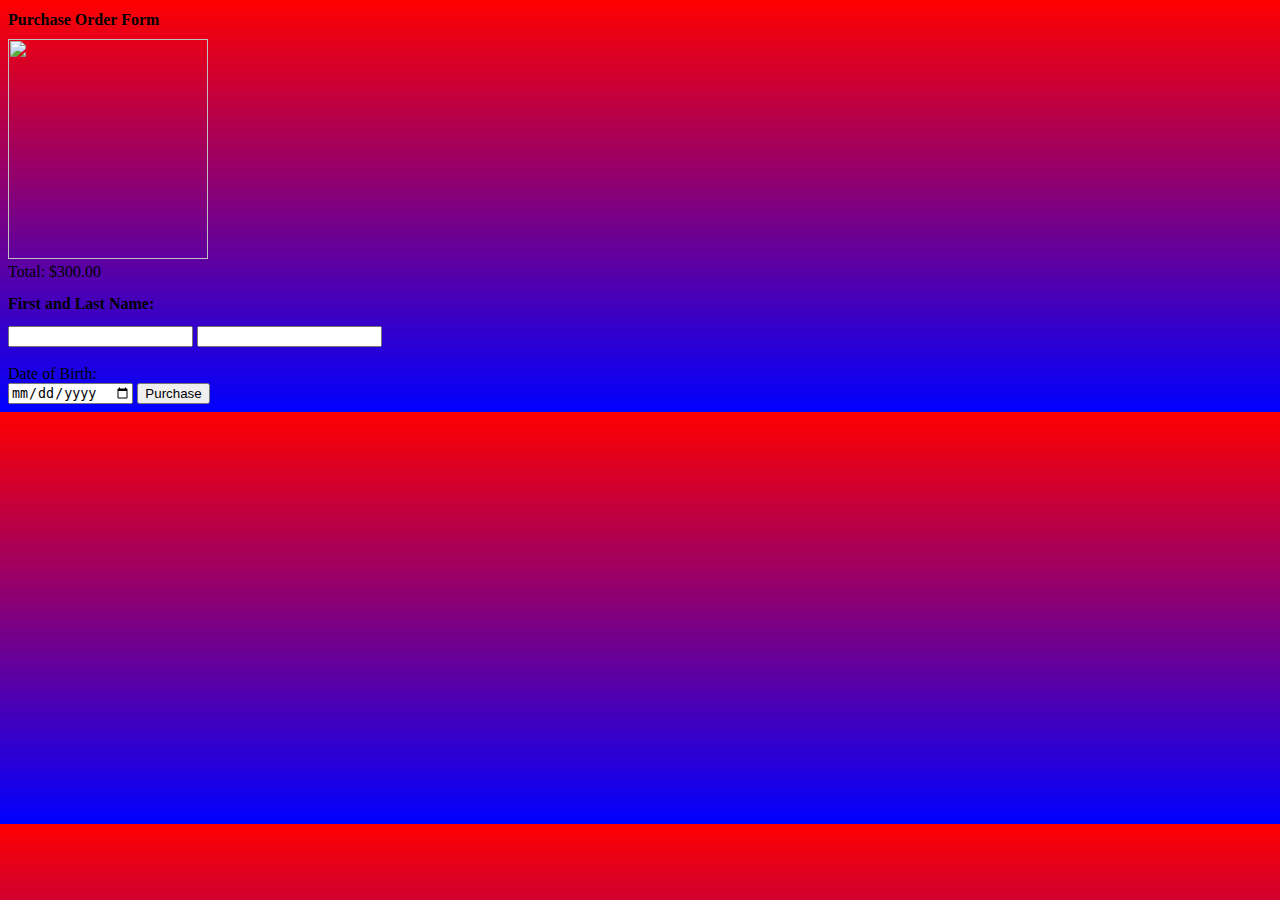
==== index23.html @ 29149e2b "Update index23.html" ====
<!DOCTYPE html>
<html lang="en">
<head>
    <meta charset="UTF-8">
    <meta http-equiv="X-UA-Compatible" content="IE=edge">
    <meta name="viewport" content="width=device-width, initial-scale=1.0">
    <title>Order Form</title>
    <link rel="stylesheet" type="text/css" href="style.css"/>
</head>
<body>
     <head>
        <style>
            body {
                    background: linear-gradient(red, blue)}
            </style> 
        
         </head>
    <h1>
    Purchase Order Form
    </h1>
    <img src="https://m.media-amazon.com/images/I/71dDcOto3KL._SX522_.jpg" width="200" height="220">
    <br>
    Total: $300.00
    <br>
    <h2>
        First and Last Name:
    </h2>
        <input type="First Name">
        <input type="Last Name">
        <br>
        <br>
        Date of Birth:
        <br>
        <input type="date">
        <button name="subject" 
        type="submit" 
        value="HTML">Purchase</button>
</body>
</html>
---- style.css ----
h1 {
    font-family: fantasy; 
    font-size: 1rem;
}
 
h2 {
    font-family: 'Times New Roman', Times, serif;
    font-size: 1rem;
}

   {background-color: antiquewhite;
   }
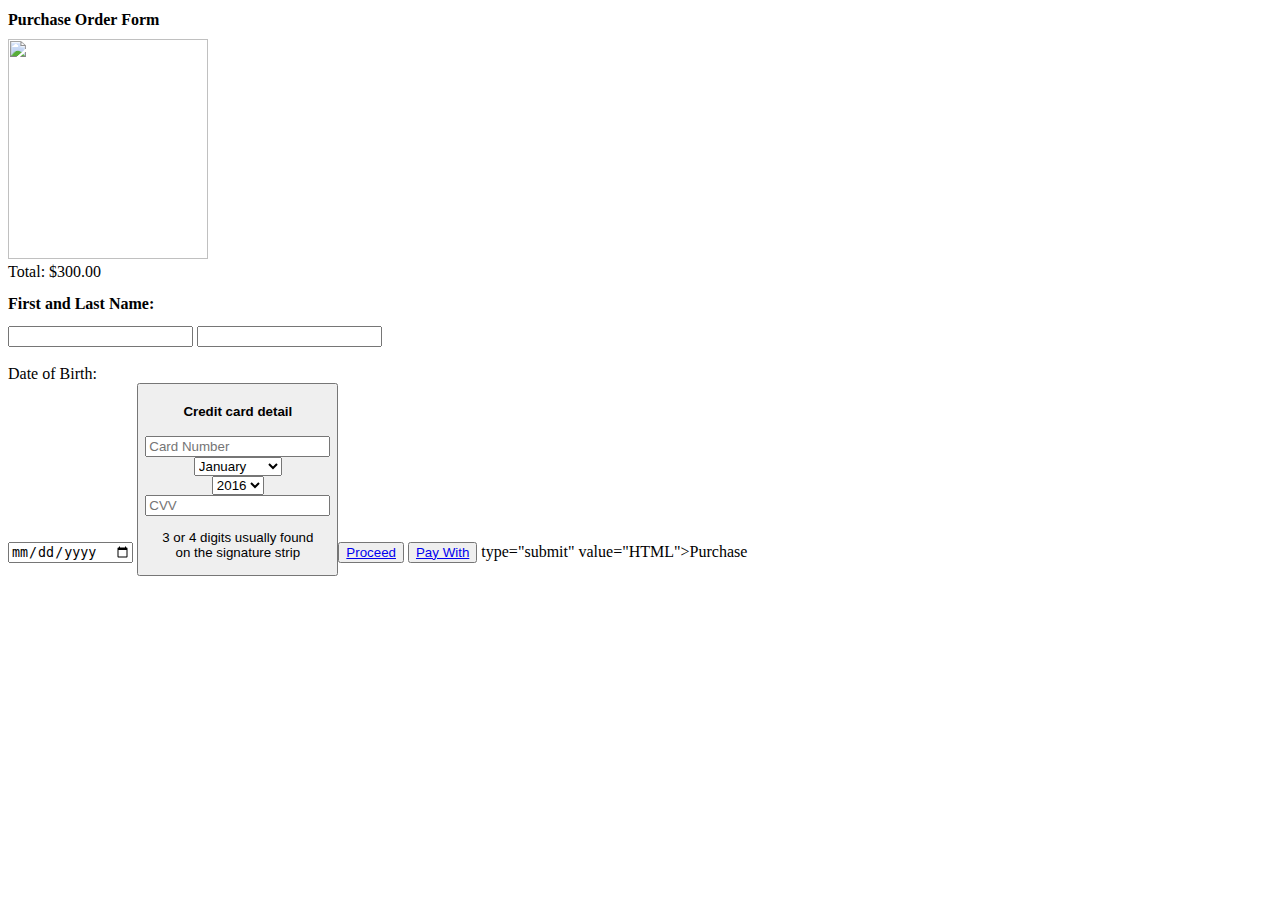
==== commit 6c943406: "Update index23.html" ====
--- a/index23.html
+++ b/index23.html
@@ -8,13 +8,6 @@
     <link rel="stylesheet" type="text/css" href="style.css"/>
 </head>
 <body>
-     <head>
-        <style>
-            body {
-                    background: linear-gradient(red, blue)}
-            </style> 
-        
-         </head>
     <h1>
     Purchase Order Form
     </h1>
@@ -33,6 +26,64 @@
         <br>
         <input type="date">
         <button name="subject" 
+         <br>
+    <form class ="credit-card">
+        <div class="form-header">
+            <h4 class="title">Credit card detail</h4>
+            </div>
+ 
+  <div class="form-body">
+    <!-- Card Number -->
+    <input type="text" class="card-number" placeholder="Card Number">
+ 
+    <!-- Date Field -->
+    <div class="date-field">
+      <div class="month">
+        <select name="Month">
+          <option value="january">January</option>
+          <option value="february">February</option>
+          <option value="march">March</option>
+          <option value="april">April</option>
+          <option value="may">May</option>
+          <option value="june">June</option>
+          <option value="july">July</option>
+          <option value="august">August</option>
+          <option value="september">September</option>
+          <option value="october">October</option>
+          <option value="november">November</option>
+          <option value="december">December</option>
+        </select>
+      </div>
+      <div class="year">
+        <select name="Year">
+          <option value="2016">2016</option>
+          <option value="2017">2017</option>
+          <option value="2018">2018</option>
+          <option value="2019">2019</option>
+          <option value="2020">2020</option>
+          <option value="2021">2021</option>
+          <option value="2022">2022</option>
+          <option value="2023">2023</option>
+          <option value="2024">2024</option>
+        </select>
+      </div>
+    </div>
+ 
+    <!-- Card Verification Field -->
+    <div class="card-verification">
+      <div class="cvv-input">
+        <input type="text" placeholder="CVV">
+      </div>
+      <div class="cvv-details">
+        <p>3 or 4 digits usually found <br> on the signature strip</p>
+      </div>
+    </div>
+ 
+    <!-- Buttons -->
+    <button type="submit" class="proceed-btn"><a href="#">Proceed</a></button>
+    <button type="submit" class="paypal-btn"><a href="#">Pay With</a></button>
+  </div>
+</form>
         type="submit" 
         value="HTML">Purchase</button>
 </body>
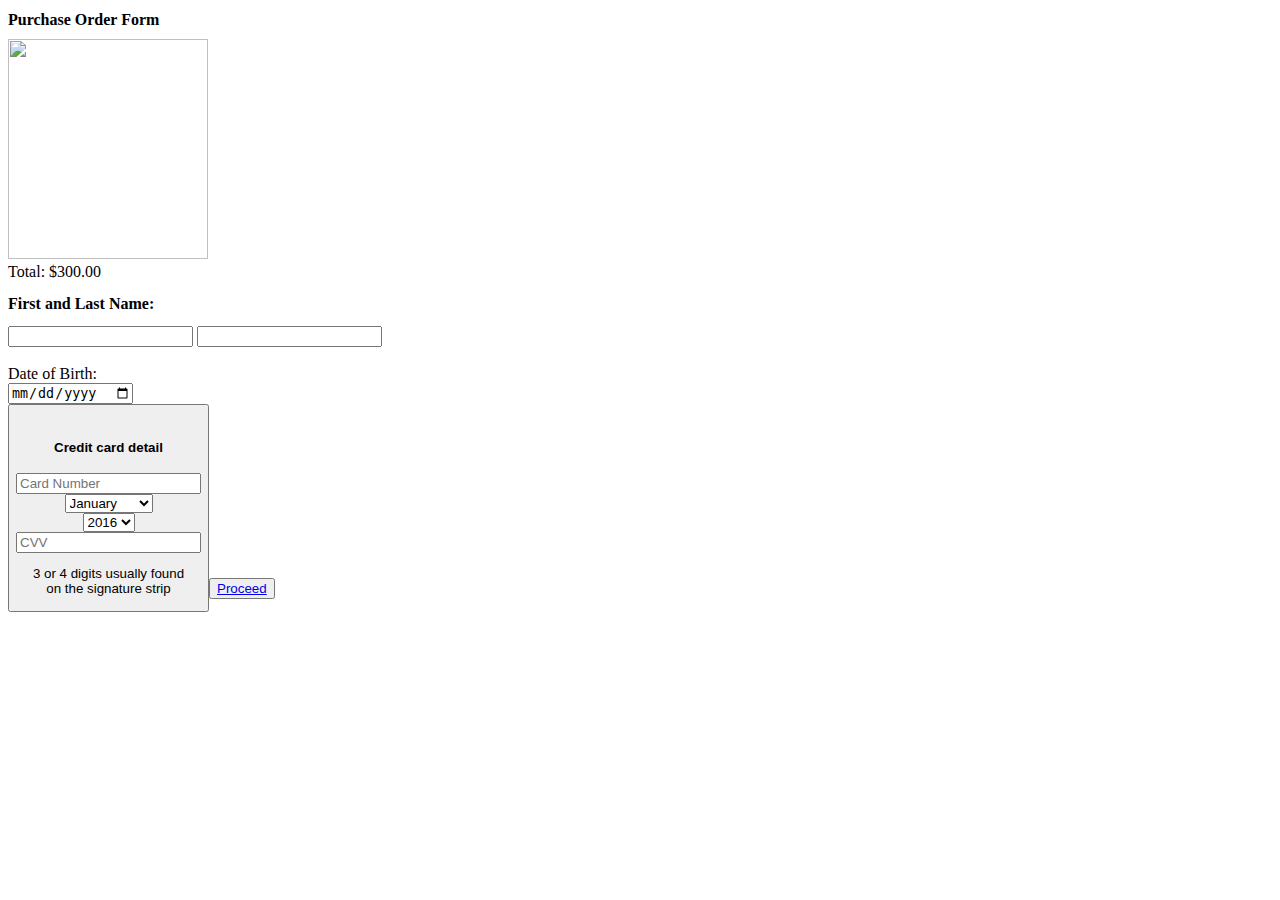
==== commit 8f89997b: "Update index23.html" ====
--- a/index23.html
+++ b/index23.html
@@ -25,8 +25,10 @@
         Date of Birth:
         <br>
         <input type="date">
+    <br>
         <button name="subject" 
          <br>
+    <br>
     <form class ="credit-card">
         <div class="form-header">
             <h4 class="title">Credit card detail</h4>
@@ -81,10 +83,8 @@
  
     <!-- Buttons -->
     <button type="submit" class="proceed-btn"><a href="#">Proceed</a></button>
-    <button type="submit" class="paypal-btn"><a href="#">Pay With</a></button>
   </div>
 </form>
-        type="submit" 
-        value="HTML">Purchase</button>
+     
 </body>
 </html>
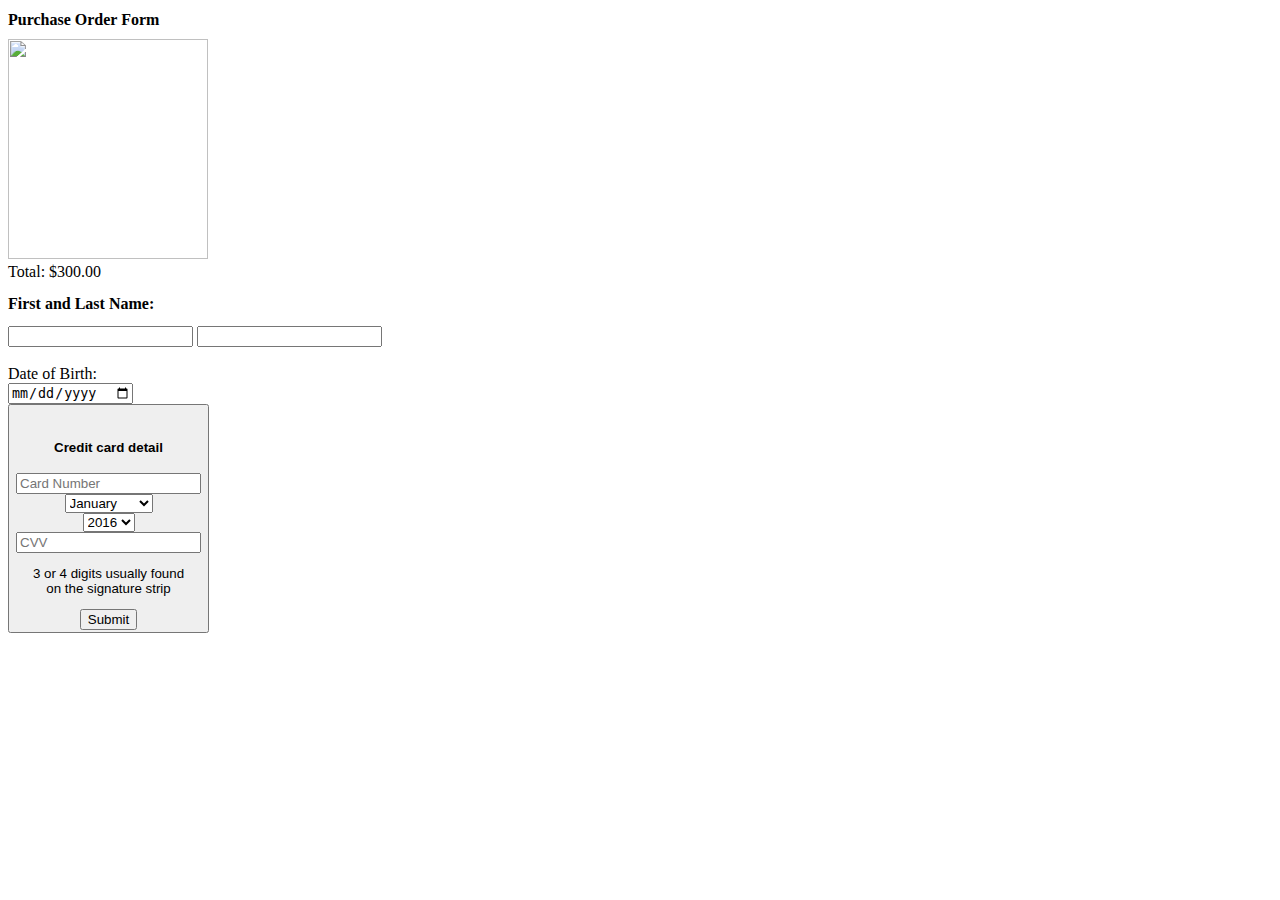
==== commit 1ed0daf4: "Update index23.html" ====
--- a/index23.html
+++ b/index23.html
@@ -82,7 +82,7 @@
     </div>
  
     <!-- Buttons -->
-    <button type="submit" class="proceed-btn"><a href="#">Proceed</a></button>
+   <input type="submit">
   </div>
 </form>
      
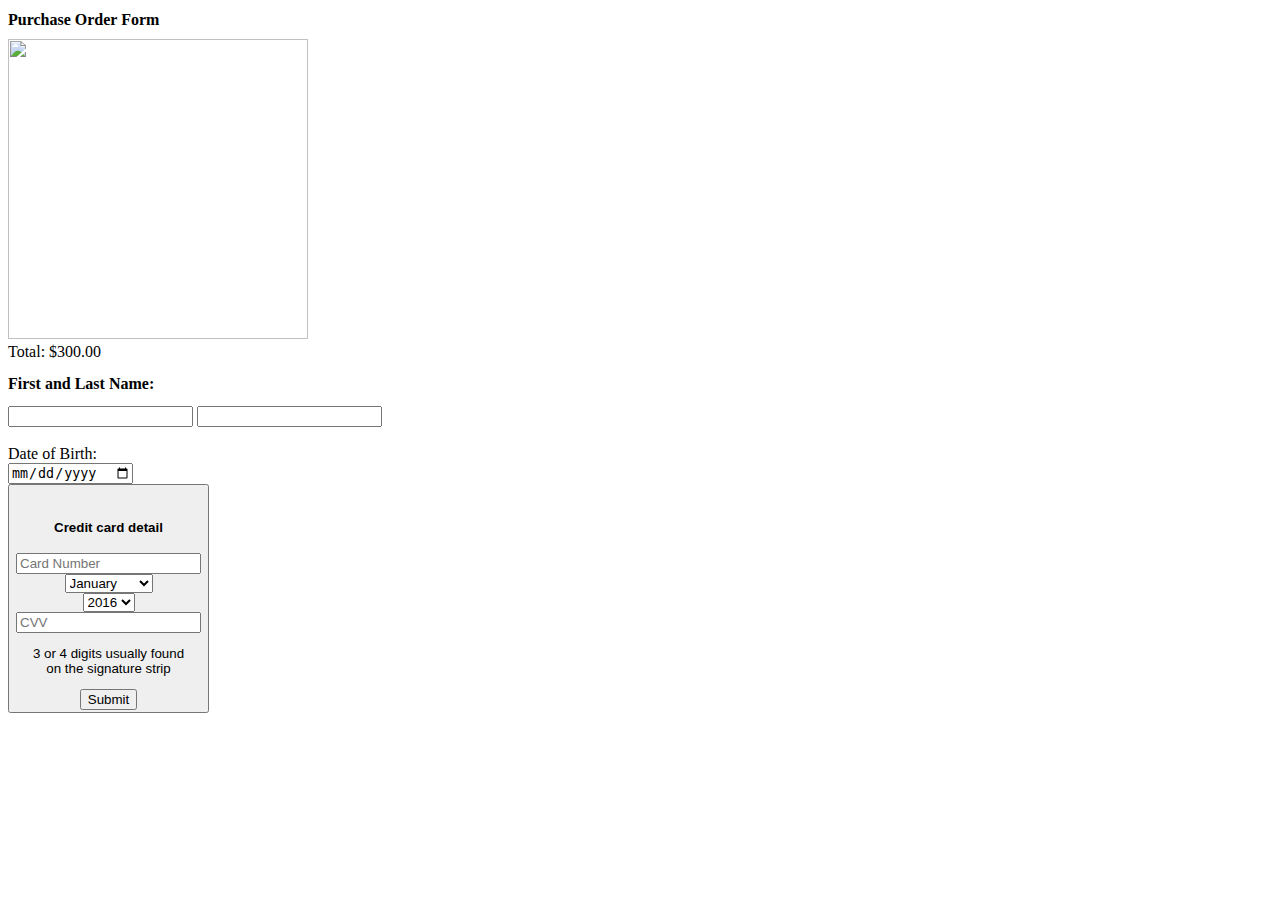
==== commit ea72d5dd: "Update index23.html" ====
--- a/index23.html
+++ b/index23.html
@@ -11,7 +11,7 @@
     <h1>
     Purchase Order Form
     </h1>
-    <img src="https://m.media-amazon.com/images/I/71dDcOto3KL._SX522_.jpg" width="200" height="220">
+    <img src="https://m.media-amazon.com/images/I/71dDcOto3KL._SX522_.jpg" width="300" height="300">
     <br>
     Total: $300.00
     <br>
@@ -81,10 +81,10 @@
       </div>
     </div>
  
-    <!-- Buttons -->
-   <input type="submit">
+  
   </div>
 </form>
-     
+  
+    <input type="submit">
 </body>
 </html>
